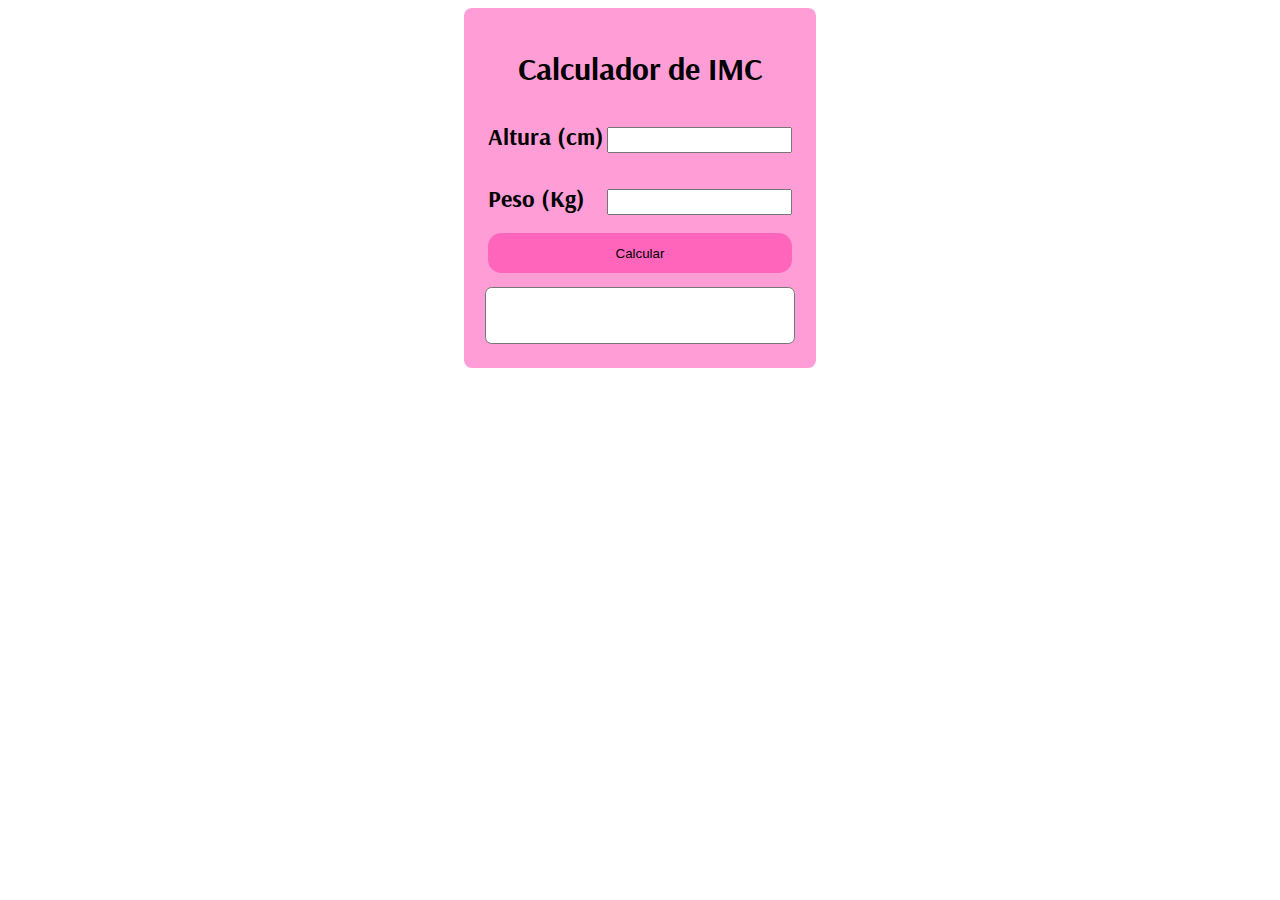
==== index.html @ daf8a676 "Add files via upload" ====
<!DOCTYPE html>
<html lang="en">
<head>
    <meta charset="UTF-8">
    <meta http-equiv="X-UA-Compatible" content="IE=edge">
    <meta name="viewport" content="width=device-width, initial-scale=1.0">
    <title>Document</title>
    <link rel="stylesheet" href="style.css">
    
    <link rel="preconnect" href="https://fonts.googleapis.com">
    <link rel="preconnect" href="https://fonts.gstatic.com" crossorigin>
    <link href="https://fonts.googleapis.com/css2?family=Arsenal:wght@700&display=swap" rel="stylesheet">

</head>
<body>

    <div class="area">

        <div class="container">

            <h1>Calculador de IMC</h1>

            <div class="inputarea">
                <h2>Altura (cm)</h2>
                <input id="altura" type="number">
            </div>
            
            <div class="inputarea">
                <h2>Peso (Kg)</h2>
                <input id="peso" type="number">
            </div>  
                <button onclick="calcular()">Calcular</button>
            
            <textarea readonly name="" id="textarea" cols="30" rows="8"></textarea>

        </div>  
    </div>

    <script src="index.js"></script>

</body>
</html>
---- style.css ----
body{
    font-family: 'Arsenal', sans-serif;
}

textarea{
    width: 100%;
    margin-top: 1em;
    text-align: center;
    font-family: 'Arsenal', sans-serif;
    border-radius: 0.5em;
    padding-top: 1em;
    resize: none;
    height: 40px;
    
}

h1,h2{
    
    border-radius: 1em;
    margin-block-start: 0.5em;
}

.area{
    display: flex;
    justify-content: center;
}


input{
    height: 1.5em;
}

.inputarea {
    width: 100%;
    display: flex;
    align-items: center;
    justify-content: space-between;
    
}

.container {
    background-color: #FF9ED6;
    display: inline-flex;
    padding: 1.5em;
    border-radius: 0.5em;
    flex-direction: column;
    align-items: center;
    width: 19em;
}

button{
    height: 3em;
    width: 100%;
    background-color: #FF66BB;
    border-radius: 1em;
    border: none;
}

button:hover{
    cursor: pointer;
    background-color: #FF0090;
}
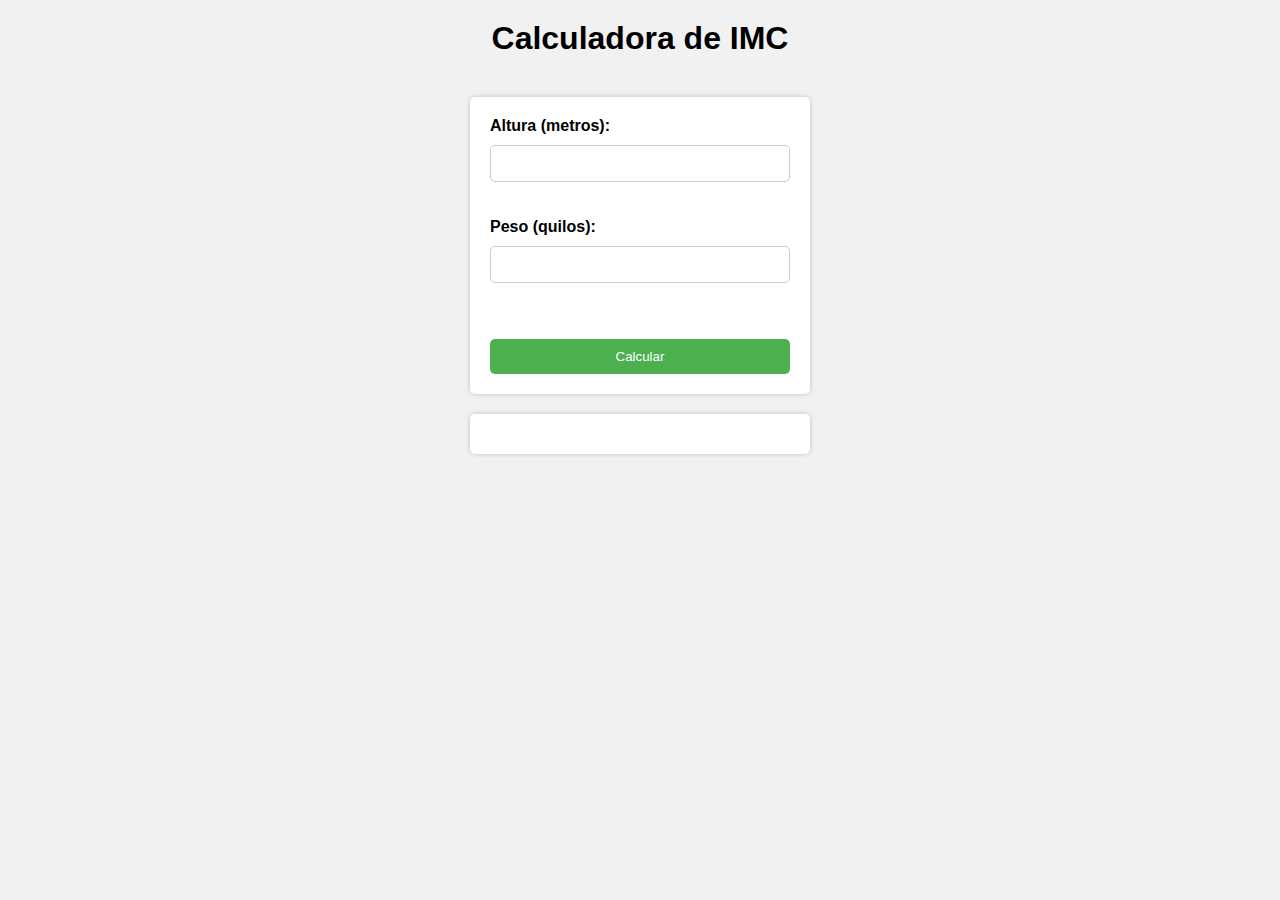
==== commit 7163299c: "Add files via upload" ====
--- a/index.html
+++ b/index.html
@@ -1,42 +1,19 @@
 <!DOCTYPE html>
-<html lang="en">
+<html>
 <head>
-    <meta charset="UTF-8">
-    <meta http-equiv="X-UA-Compatible" content="IE=edge">
-    <meta name="viewport" content="width=device-width, initial-scale=1.0">
-    <title>Document</title>
+	<title>Calculadora de IMC</title>
+	<script src="scripts.js"></script>
     <link rel="stylesheet" href="style.css">
-    
-    <link rel="preconnect" href="https://fonts.googleapis.com">
-    <link rel="preconnect" href="https://fonts.gstatic.com" crossorigin>
-    <link href="https://fonts.googleapis.com/css2?family=Arsenal:wght@700&display=swap" rel="stylesheet">
-
 </head>
 <body>
-
-    <div class="area">
-
-        <div class="container">
-
-            <h1>Calculador de IMC</h1>
-
-            <div class="inputarea">
-                <h2>Altura (cm)</h2>
-                <input id="altura" type="number">
-            </div>
-            
-            <div class="inputarea">
-                <h2>Peso (Kg)</h2>
-                <input id="peso" type="number">
-            </div>  
-                <button onclick="calcular()">Calcular</button>
-            
-            <textarea readonly name="" id="textarea" cols="30" rows="8"></textarea>
-
-        </div>  
-    </div>
-
-    <script src="index.js"></script>
-
+	<h1>Calculadora de IMC</h1>
+	<form id="imc-form">
+		<label for="altura">Altura (metros):</label>
+		<input type="number" step="0.01" id="altura" name="altura" required><br><br>
+		<label for="peso">Peso (quilos):</label>
+		<input type="number" step="0.01" id="peso" name="peso" required><br><br>
+		<input type="submit" value="Calcular">
+	</form>
+	<div id="resultado"></div>
 </body>
 </html>--- a/style.css
+++ b/style.css
@@ -1,62 +1,66 @@
-body{
-    font-family: 'Arsenal', sans-serif;
-}
-
-textarea{
+/* Define as fontes e cores padrão */
+body {
+    font-family: Arial, sans-serif;
+    background-color: #f1f1f1;
+  }
+  
+  /* Define o estilo do cabeçalho */
+  h1 {
+    text-align: center;
+    margin-top: 20px;
+    margin-bottom: 40px;
+  }
+  
+  /* Define o estilo do formulário */
+  form {
+    width: 300px;
+    margin: 0 auto;
+    padding: 20px;
+    background-color: #fff;
+    border-radius: 5px;
+    box-shadow: 0px 0px 5px rgba(0,0,0,0.2);
+  }
+  
+  /* Define o estilo dos campos de entrada */
+  label {
+    display: block;
+    margin-bottom: 10px;
+    font-weight: bold;
+  }
+  
+  input[type="number"] {
+    display: block;
     width: 100%;
-    margin-top: 1em;
+    padding: 10px;
+    border: 1px solid #ccc;
+    border-radius: 5px;
+    box-sizing: border-box;
+  }
+  
+  input[type="submit"] {
+    display: block;
+    width: 100%;
+    margin-top: 20px;
+    padding: 10px;
+    background-color: #4CAF50;
+    color: #fff;
+    border: none;
+    border-radius: 5px;
+    cursor: pointer;
+  }
+  
+  input[type="submit"]:hover {
+    background-color: #3e8e41;
+  }
+  
+  /* Define o estilo do resultado */
+  #resultado {
+    width: 300px;
+    margin: 20px auto;
+    padding: 20px;
+    background-color: #fff;
+    border-radius: 5px;
+    box-shadow: 0px 0px 5px rgba(0,0,0,0.2);
     text-align: center;
-    font-family: 'Arsenal', sans-serif;
-    border-radius: 0.5em;
-    padding-top: 1em;
-    resize: none;
-    height: 40px;
-    
-}
-
-h1,h2{
-    
-    border-radius: 1em;
-    margin-block-start: 0.5em;
-}
-
-.area{
-    display: flex;
-    justify-content: center;
-}
-
-
-input{
-    height: 1.5em;
-}
-
-.inputarea {
-    width: 100%;
-    display: flex;
-    align-items: center;
-    justify-content: space-between;
-    
-}
-
-.container {
-    background-color: #FF9ED6;
-    display: inline-flex;
-    padding: 1.5em;
-    border-radius: 0.5em;
-    flex-direction: column;
-    align-items: center;
-    width: 19em;
-}
-
-button{
-    height: 3em;
-    width: 100%;
-    background-color: #FF66BB;
-    border-radius: 1em;
-    border: none;
-}
-
-button:hover{
-    cursor: pointer;
-    background-color: #FF0090;
-}+  }
+  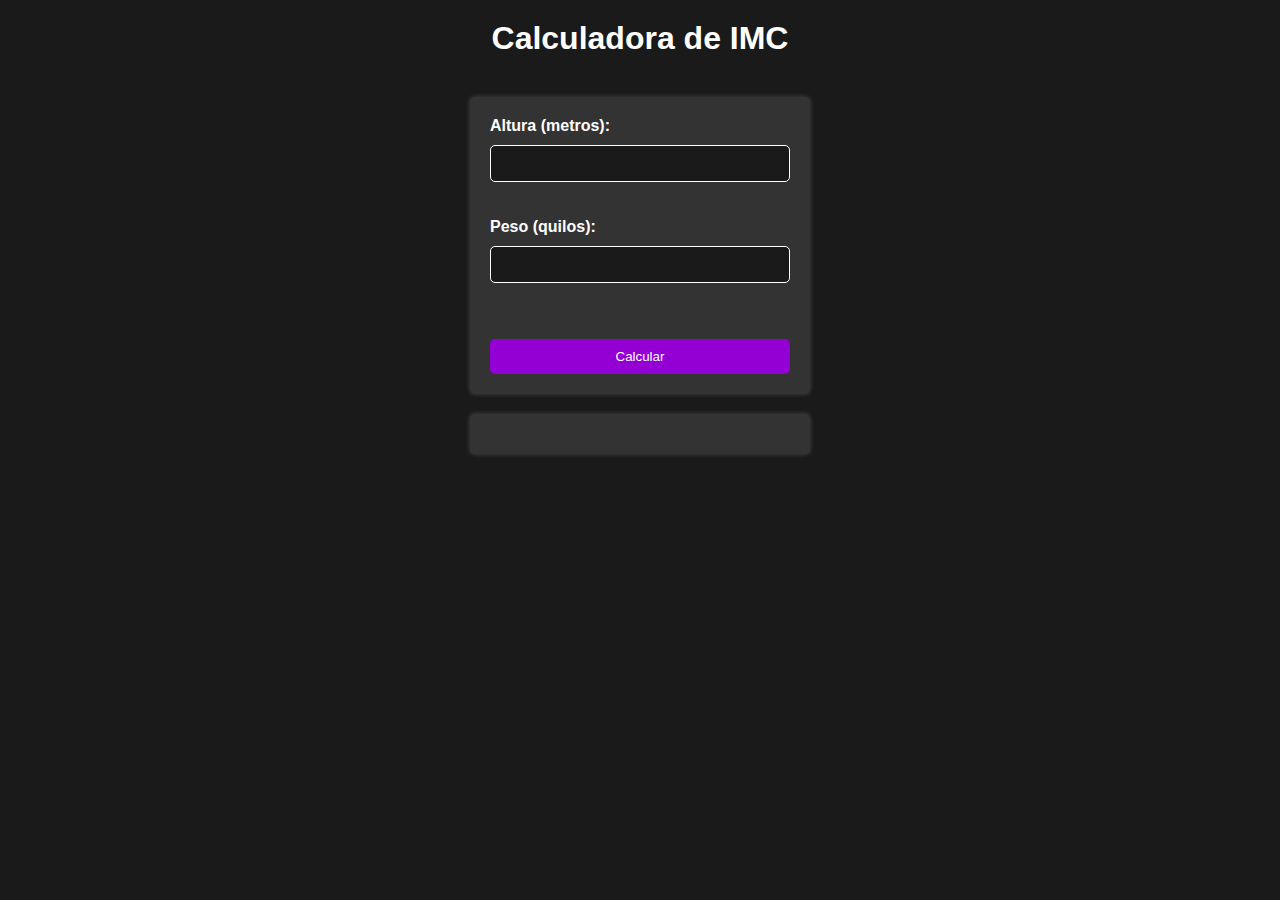
==== commit fb084e1d: "Atualização de estilo, condições para doagnóstico e efeito hover no botão" ====
--- a/index.html
+++ b/index.html
@@ -8,12 +8,17 @@
 <body>
 	<h1>Calculadora de IMC</h1>
 	<form id="imc-form">
+		<!-- Recebe a altura -->
 		<label for="altura">Altura (metros):</label>
 		<input type="number" step="0.01" id="altura" name="altura" required><br><br>
+		
+		<!-- Recebe o peso -->
 		<label for="peso">Peso (quilos):</label>
 		<input type="number" step="0.01" id="peso" name="peso" required><br><br>
 		<input type="submit" value="Calcular">
 	</form>
+	
+	<!-- Inner para dizer o resultado e apresentar o diagnóstico -->
 	<div id="resultado"></div>
 </body>
 </html>--- a/style.css
+++ b/style.css
@@ -1,66 +1,71 @@
-/* Define as fontes e cores padrão */
+/* reset */
 body {
-    font-family: Arial, sans-serif;
-    background-color: #f1f1f1;
+  font-family: Arial, sans-serif;
+  background-color: #1a1a1a;
+  color: #fff;
   }
   
-  /* Define o estilo do cabeçalho */
+  /* topo */
   h1 {
-    text-align: center;
-    margin-top: 20px;
-    margin-bottom: 40px;
+  text-align: center;
+  margin-top: 20px;
+  margin-bottom: 40px;
+  color: #fff;
   }
   
-  /* Define o estilo do formulário */
+  /* form */
   form {
-    width: 300px;
-    margin: 0 auto;
-    padding: 20px;
-    background-color: #fff;
-    border-radius: 5px;
-    box-shadow: 0px 0px 5px rgba(0,0,0,0.2);
+  width: 300px;
+  margin: 0 auto;
+  padding: 20px;
+  background-color: #333;
+  border-radius: 5px;
+  box-shadow: 0px 0px 5px rgba(255,255,255,0.2);
   }
   
-  /* Define o estilo dos campos de entrada */
+  /* inputs */
   label {
-    display: block;
-    margin-bottom: 10px;
-    font-weight: bold;
+  display: block;
+  margin-bottom: 10px;
+  font-weight: bold;
+  color: #fff;
   }
   
   input[type="number"] {
-    display: block;
-    width: 100%;
-    padding: 10px;
-    border: 1px solid #ccc;
-    border-radius: 5px;
-    box-sizing: border-box;
+  display: block;
+  width: 100%;
+  padding: 10px;
+  border: 1px solid #fff;
+  border-radius: 5px;
+  box-sizing: border-box;
+  background-color: #1a1a1a;
+  color: #fff;
   }
   
   input[type="submit"] {
-    display: block;
-    width: 100%;
-    margin-top: 20px;
-    padding: 10px;
-    background-color: #4CAF50;
-    color: #fff;
-    border: none;
-    border-radius: 5px;
-    cursor: pointer;
+  display: block;
+  width: 100%;
+  margin-top: 20px;
+  padding: 10px;
+  background-color: #9400d3;
+  color: #fff;
+  border: none;
+  border-radius: 5px;
+  cursor: pointer;
   }
   
   input[type="submit"]:hover {
-    background-color: #3e8e41;
+  background-color: #6a007a;
   }
   
-  /* Define o estilo do resultado */
+  /* Resultado */
   #resultado {
-    width: 300px;
-    margin: 20px auto;
-    padding: 20px;
-    background-color: #fff;
-    border-radius: 5px;
-    box-shadow: 0px 0px 5px rgba(0,0,0,0.2);
-    text-align: center;
-  }
-  +  width: 300px;
+  margin: 20px auto;
+  padding: 20px;
+  background-color: #333;
+  border-radius: 5px;
+  box-shadow: 0px 0px 5px rgba(255,255,255,0.2);
+  text-align: center;
+  color: #fff;
+  }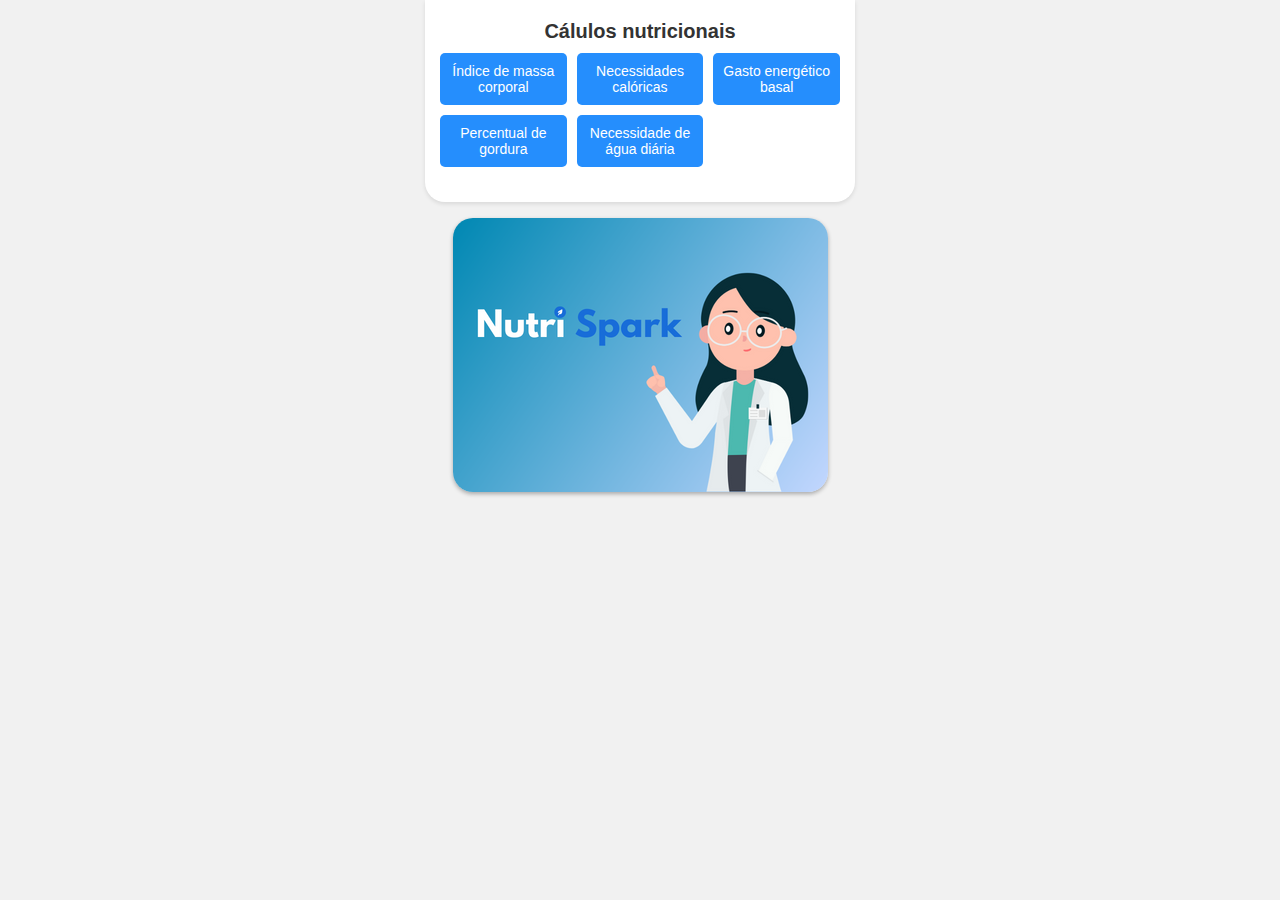
==== commit 6538c018: "update" ====
--- a/index.html
+++ b/index.html
@@ -1,24 +1,30 @@
 <!DOCTYPE html>
-<html>
+<html lang="en">
 <head>
-	<title>Calculadora de IMC</title>
-	<script src="scripts.js"></script>
+    <meta charset="UTF-8">
+    <meta name="viewport" content="width=device-width, initial-scale=1.0">
     <link rel="stylesheet" href="style.css">
+    <link rel="shortcut icon" href="src\img\NutriSpark.png" type="image/x-icon">
+    <title>NutriSpark</title>
 </head>
 <body>
-	<h1>Calculadora de IMC</h1>
-	<form id="imc-form">
-		<!-- Recebe a altura -->
-		<label for="altura">Altura (metros):</label>
-		<input type="number" step="0.01" id="altura" name="altura" required><br><br>
-		
-		<!-- Recebe o peso -->
-		<label for="peso">Peso (quilos):</label>
-		<input type="number" step="0.01" id="peso" name="peso" required><br><br>
-		<input type="submit" value="Calcular">
-	</form>
-	
-	<!-- Inner para dizer o resultado e apresentar o diagnóstico -->
-	<div id="resultado"></div>
+    <div class="container">
+        <h1>Cálulos nutricionais</h1>
+        <div class="buttons" id="buttons">
+          <button id="btnIMC">Índice de massa corporal</button>
+          <button id="btnCalorias">Necessidades calóricas</button>
+          <button id="btnGEB">Gasto energético basal</button>
+          <button id="btnPercentualGordura">Percentual de gordura</button>
+          <button id="btnAgua">Necessidade de água diária</button>
+          <!-- Adicione os demais botões aqui -->  
+        </div>
+        <button id="btnBack" style="display: none;">Voltar</button>
+    </div>
+    <div class="banner" id="banner">
+        <img src="src\img\fundobg.png" alt="">
+    </div>
+    
+    <div id="result"></div>
+    <script src="app.js"></script>
 </body>
-</html>+</html>
--- a/style.css
+++ b/style.css
@@ -1,71 +1,175 @@
-/* reset */
 body {
   font-family: Arial, sans-serif;
-  background-color: #1a1a1a;
-  color: #fff;
-  }
-  
-  /* topo */
-  h1 {
+  background-color: #f1f1f1;
+  margin: 0;
+  padding: 0;
+}
+
+.container{
+  max-width: 400px;
+  margin: 0 auto;
+  padding: 15px;
+  background-color: #fff;
+  box-shadow: 0 2px 4px rgba(0, 0, 0, 0.1);
+  border-radius: 0 0 20px 20px;
+}
+.containerAjax {
+  align-items: center;
+  padding: 5px;
+  background-color: #e6e6e6;
+  box-shadow: 0 2px 4px rgba(0, 0, 0, 0.3);
+  border-radius: 20px;
+  display: flex;
+  flex-direction: column;
+}
+
+h1 {
   text-align: center;
+  margin-bottom: 10px;
+  margin-top: 5px;
+  font-size: 20px;
+  color: #333;
+}
+h2{
+  text-align: center;
+  font-size: 20px;
+  margin-bottom: 0;
+}
+
+.buttons, show-buttons {
+  display: grid;
+  grid-template-columns: repeat(auto-fit, minmax(100px, 1fr));
+  grid-gap: 10px;
+  margin-bottom: 20px;
+}
+
+#tabs {
+  display: none;
   margin-top: 20px;
-  margin-bottom: 40px;
-  color: #fff;
-  }
-  
-  /* form */
-  form {
-  width: 300px;
-  margin: 0 auto;
-  padding: 20px;
-  background-color: #333;
-  border-radius: 5px;
-  box-shadow: 0px 0px 5px rgba(255,255,255,0.2);
-  }
-  
-  /* inputs */
-  label {
-  display: block;
-  margin-bottom: 10px;
-  font-weight: bold;
-  color: #fff;
-  }
-  
-  input[type="number"] {
+}
+
+#btnBack {
+  display: none;
+  margin-top: 10px;
+}
+
+button{
   display: block;
   width: 100%;
   padding: 10px;
-  border: 1px solid #fff;
-  border-radius: 5px;
-  box-sizing: border-box;
-  background-color: #1a1a1a;
-  color: #fff;
-  }
-  
-  input[type="submit"] {
-  display: block;
-  width: 100%;
-  margin-top: 20px;
-  padding: 10px;
-  background-color: #9400d3;
-  color: #fff;
   border: none;
   border-radius: 5px;
+  background-color: #258efd;
+  color: #fff;
+  font-size: 14px;
   cursor: pointer;
-  }
-  
-  input[type="submit"]:hover {
-  background-color: #6a007a;
-  }
-  
-  /* Resultado */
-  #resultado {
-  width: 300px;
-  margin: 20px auto;
-  padding: 20px;
-  background-color: #333;
+  transition: background-color 0.2s;
+}
+
+button:hover {
+  background-color: #005fc5;
+}
+
+#result {
+  margin-top: 20px;
+}
+ 
+/* sessão de cálculo */
+.calculator-session {
+  margin-top: 20px;
+}
+
+.calculator-session h2 {
+  font-size: 18px;
+  margin-bottom: 10px;
+}
+
+.calculator-session label {
+  display: block;
+  margin-bottom: 5px;
+}
+
+.calculator-session input[type="number"],
+.calculator-session input[type="radio"] {
+  width: 100%;
+  padding: 8px;
+  margin-bottom: 10px;
+  border: 1px solid #ccc;
   border-radius: 5px;
-  box-shadow: 0px 0px 5px rgba(255,255,255,0.2);
+  font-size: 14px;
+}
+
+.calculator-session button {
+  margin-top: 10px;
+}
+
+.calculator-session #result {
+  margin-top: 20px;
+  font-size: 16px;
+}
+
+.show-tabs .buttons {
+  display: none;
+}
+
+.show-tabs #tabs {
+  display: block;
+}
+
+.show-tabs #btnBack {
+  display: block;
+}
+
+input{
+  padding: 0.8rem;
+  border-radius: 5px;
+  border: none;
+  font-size: 1rem;
+  background-color: #ffffff;
+}
+
+select{
+  width: 100%;
+  padding: 0.8rem;
+  border-radius: 5px;
+  border: none;
+  font-size: 1rem;
+  background-color: #ffffff;
+}
+
+
+
+label{
+  margin-bottom: 0.5rem;
+  margin-top: .5rem;
+  font-weight: bold;
+
+}
+
+#btnCalculate{
+  margin-top: 1rem;
+}
+
+#btnBack{
+  width: 40%;
+}
+
+.resultado{
+  margin-top: 1rem;
+  font-weight: bold;
   text-align: center;
-  color: #fff;
-  }+} 
+
+.gen{
+  margin-bottom: .5rem;
+}
+
+.banner{
+  text-align: center;
+  margin-top: 1rem;
+}
+
+.banner img{
+  border-radius: 20px;
+  box-shadow: 0 2px 4px rgba(0, 0, 0, 0.3);
+}